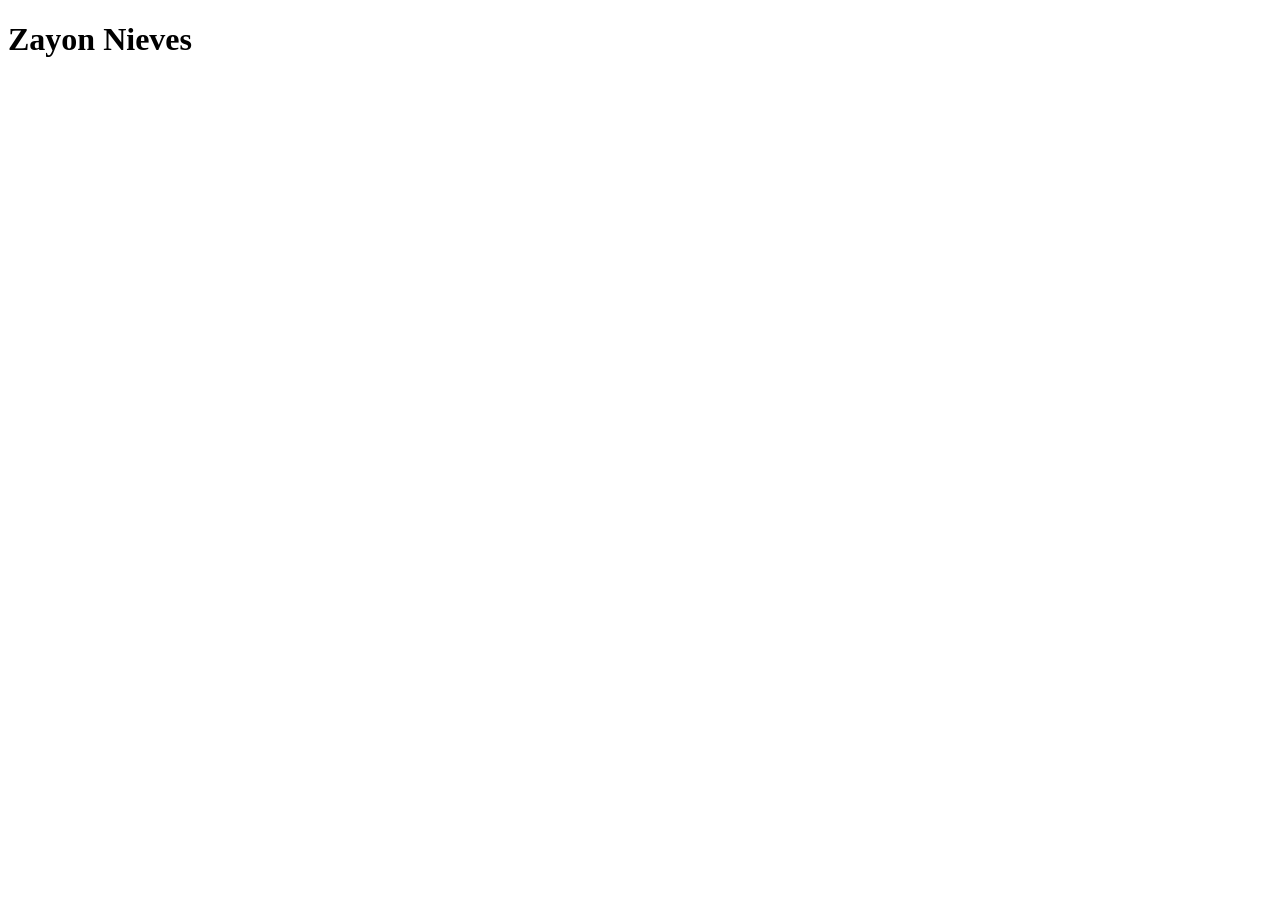
==== keepUpWithMe.html @ a8cc1392 "added new web page to site" ====
<!-- Declare document type for browser to interpret -->
<!DOCTYPE html>
<html>
    <!-- Contains all metadata -->
    <head>
        <title>Zayon Nieves</title>
    </head>
    <!-- All content in body appears in browser window -->
    <body>
        <div id="title">
            <h1>Zayon Nieves</h1>
        </div>

        <div id="nav"></div>
    </body>
</html>
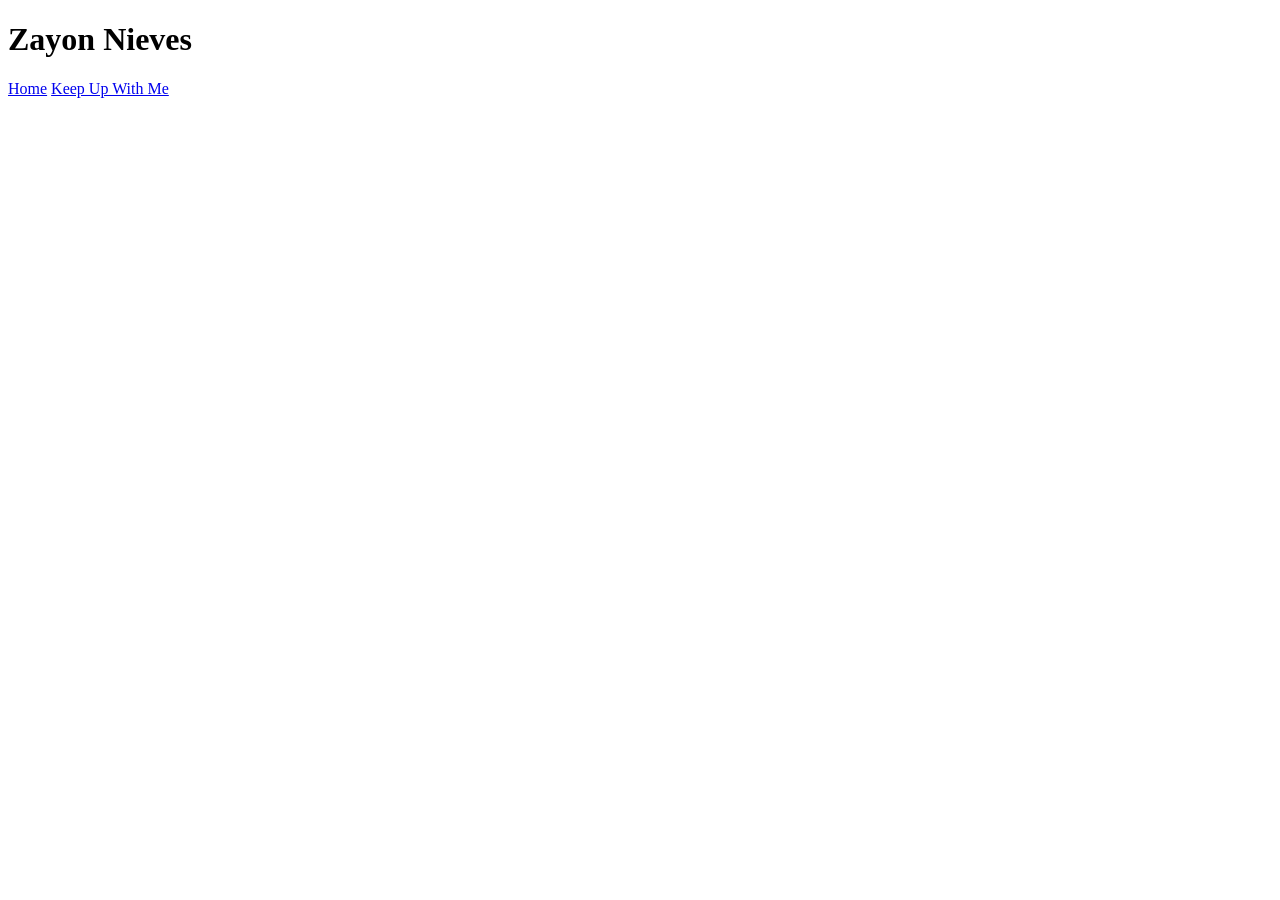
==== commit 929caa07: "activated anchor tag hyperlinks" ====
--- a/keepUpWithMe.html
+++ b/keepUpWithMe.html
@@ -11,6 +11,9 @@
             <h1>Zayon Nieves</h1>
         </div>
 
-        <div id="nav"></div>
+        <div id="nav">
+            <a href="./index.html">Home</a>
+            <a href="./keepUpWithMe.html">Keep Up With Me</a>
+        </div>
     </body>
 </html>
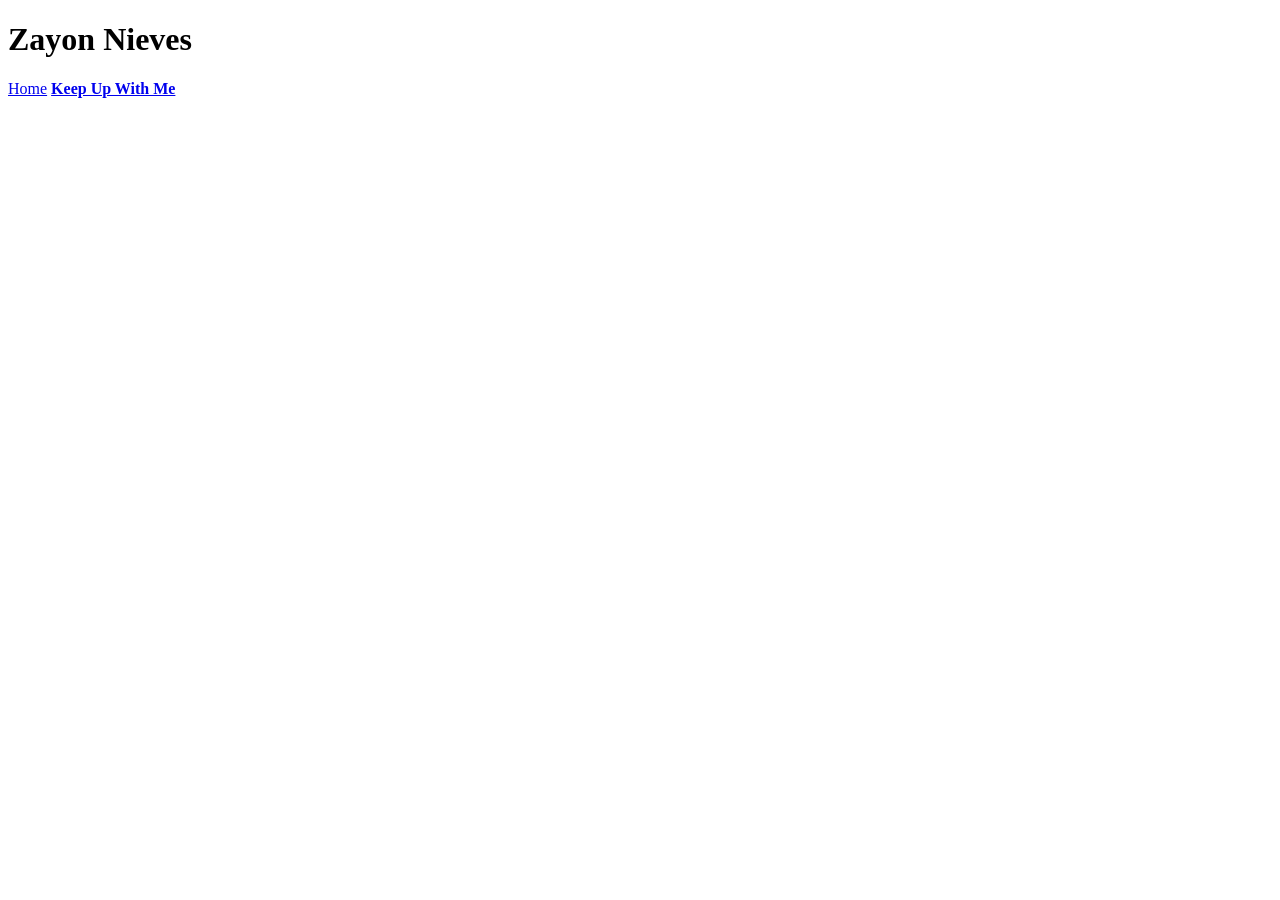
==== commit 1136e168: "activated src attribute for profile pic" ====
--- a/keepUpWithMe.html
+++ b/keepUpWithMe.html
@@ -13,7 +13,7 @@
 
         <div id="nav">
             <a href="./index.html">Home</a>
-            <a href="./keepUpWithMe.html">Keep Up With Me</a>
+            <a href="./keepUpWithMe.html"><b>Keep Up With Me</b></a>
         </div>
     </body>
 </html>
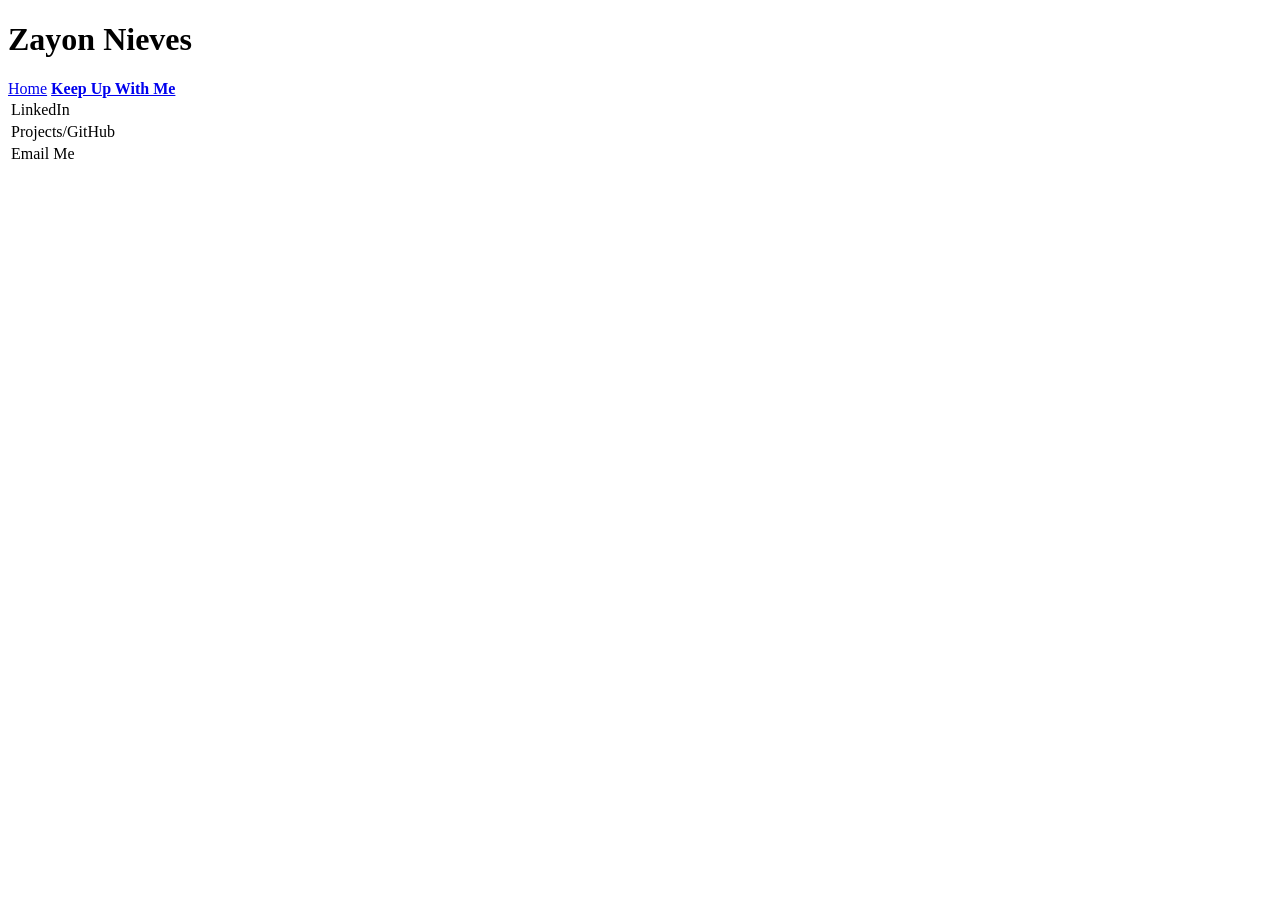
==== commit c28831af: "added links to resources" ====
--- a/keepUpWithMe.html
+++ b/keepUpWithMe.html
@@ -15,5 +15,19 @@
             <a href="./index.html">Home</a>
             <a href="./keepUpWithMe.html"><b>Keep Up With Me</b></a>
         </div>
+
+        <div id="resources">
+            <table>
+                <tr>
+                    <td>LinkedIn</td>
+                </tr>
+                <tr>
+                    <td>Projects/GitHub</td>
+                </tr>
+                <tr>
+                    <td>Email Me</td>
+                </tr>
+            </table>
+        </div>
     </body>
 </html>
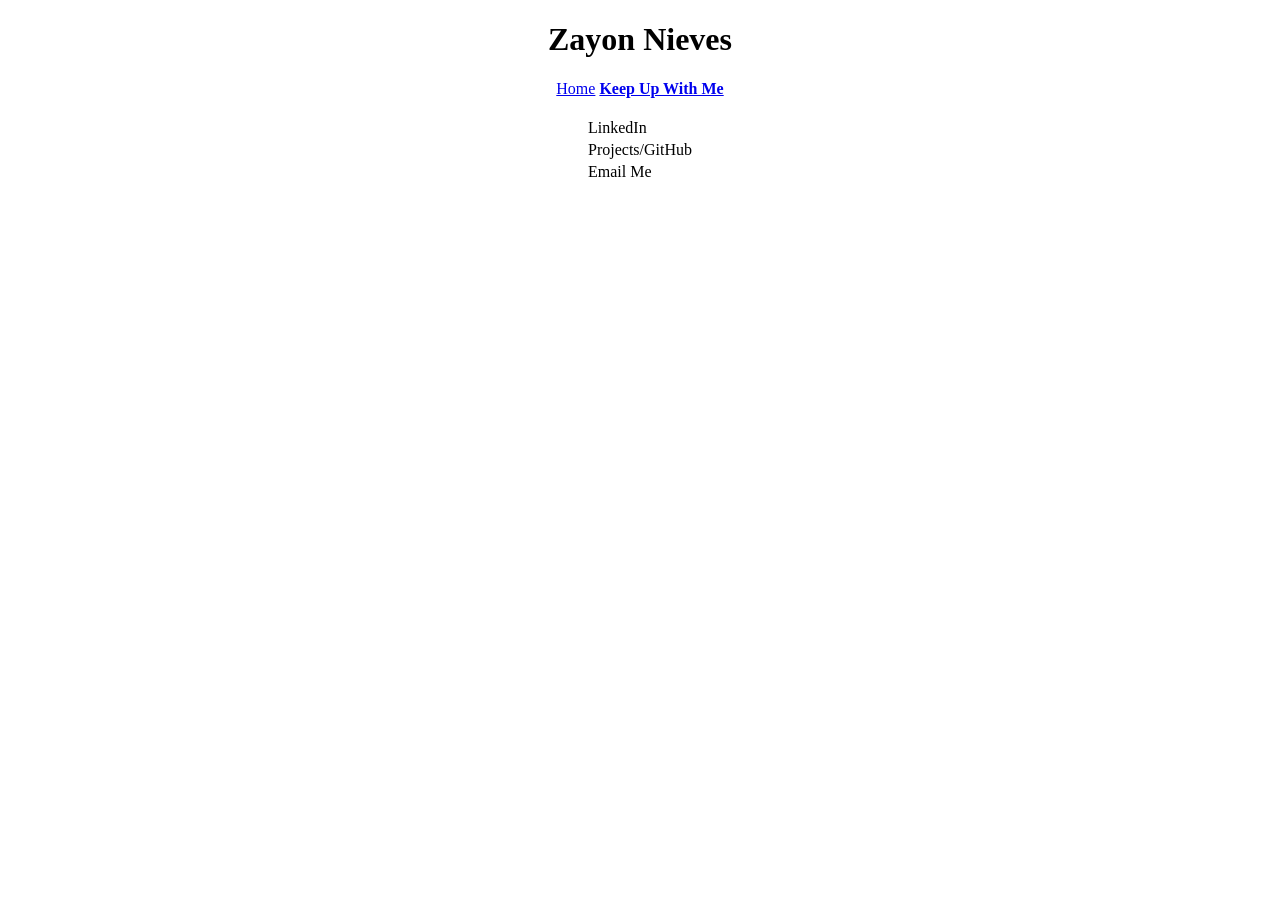
==== commit 56dc626c: "deleted old css file, cetered content" ====
--- a/keepUpWithMe.html
+++ b/keepUpWithMe.html
@@ -4,6 +4,8 @@
     <!-- Contains all metadata -->
     <head>
         <title>Zayon Nieves</title>
+        <!-- link to CSS file -->
+        <link href="./test.css" rel="stylesheet">
     </head>
     <!-- All content in body appears in browser window -->
     <body>
@@ -15,6 +17,8 @@
             <a href="./index.html">Home</a>
             <a href="./keepUpWithMe.html"><b>Keep Up With Me</b></a>
         </div>
+
+        <br>
 
         <div id="resources">
             <table>
--- a/test.css
+++ b/test.css
@@ -0,0 +1,11 @@
+/* Condensed version (Always be as generic as possible)*/
+div {
+    width: fit-content;
+    margin: 0 auto;
+}
+
+div img {
+    width: 350px;
+    height: 350px;
+    border-radius: 50%;
+}
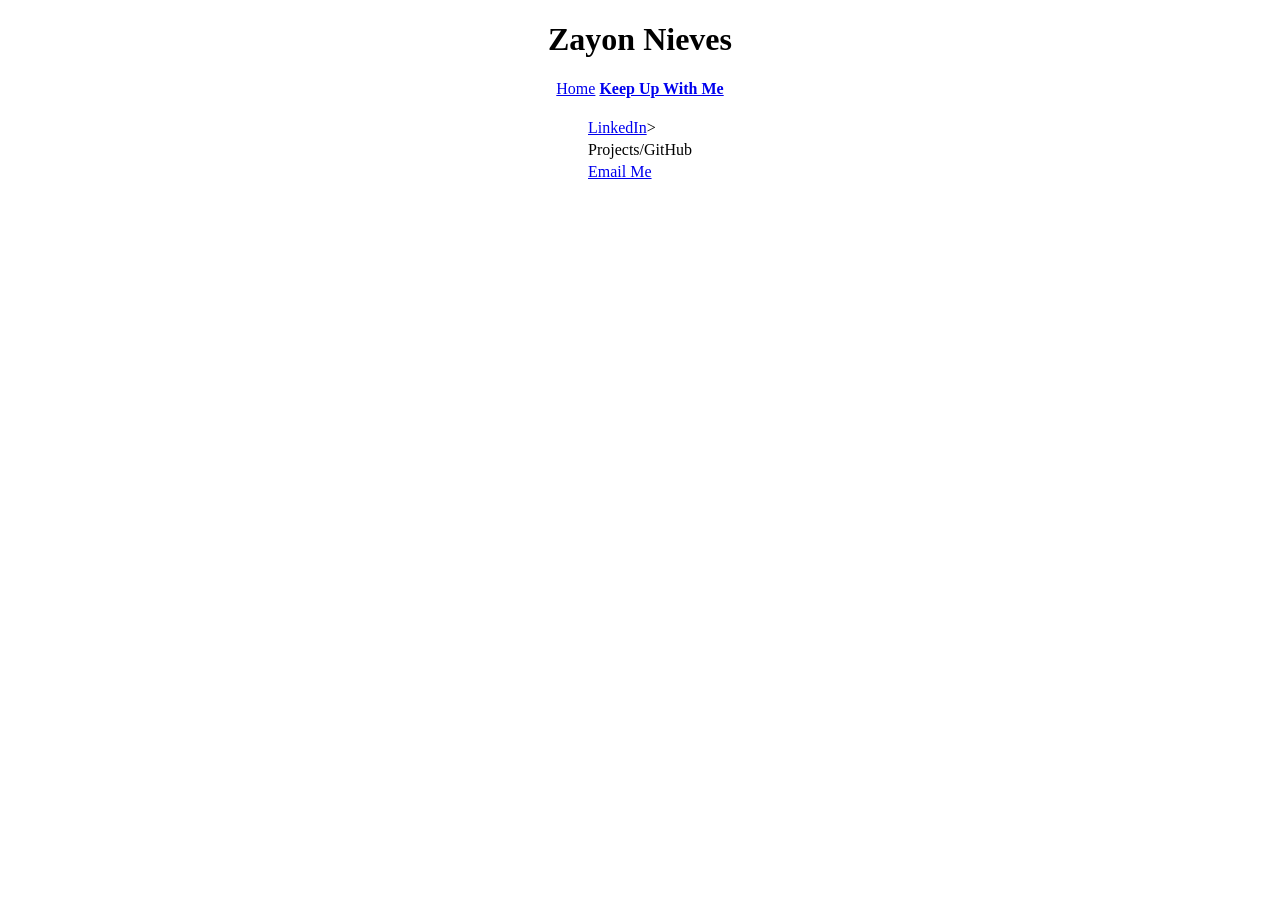
==== commit f03991b9: "activated links to LinkedIn and Email" ====
--- a/keepUpWithMe.html
+++ b/keepUpWithMe.html
@@ -23,13 +23,13 @@
         <div id="resources">
             <table>
                 <tr>
-                    <td>LinkedIn</td>
+                    <td><a href="https://www.linkedin.com/in/zayon-nieves-b97582165">LinkedIn</a>></td>
                 </tr>
                 <tr>
-                    <td>Projects/GitHub</td>
+                    <td><a>Projects/GitHub</a></td>
                 </tr>
                 <tr>
-                    <td>Email Me</td>
+                    <td><a href="mailto:zayon.nieves1@gmail.com">Email Me</a></td>
                 </tr>
             </table>
         </div>
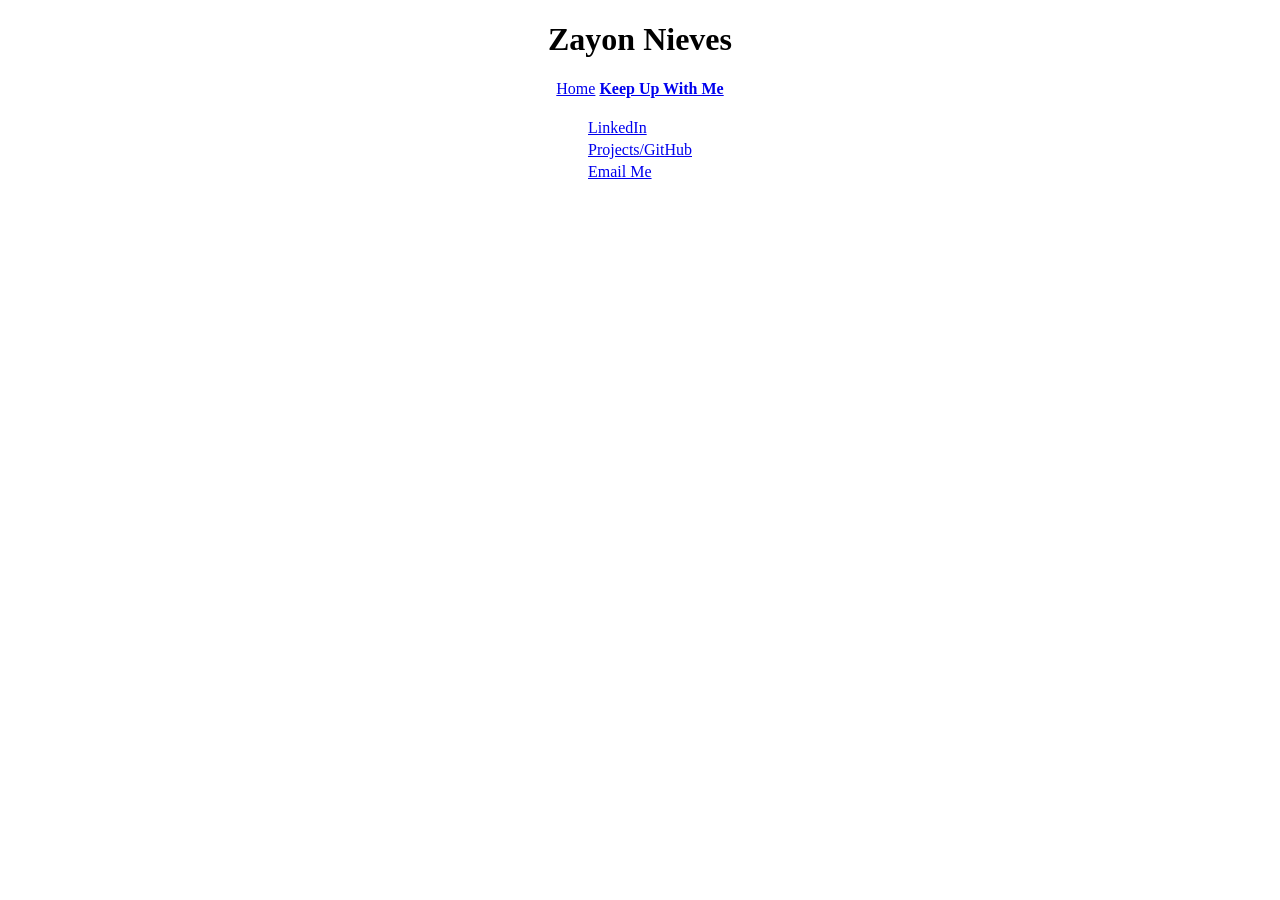
==== commit 12844d68: "activated link for projects webpage" ====
--- a/keepUpWithMe.html
+++ b/keepUpWithMe.html
@@ -23,10 +23,10 @@
         <div id="resources">
             <table>
                 <tr>
-                    <td><a href="https://www.linkedin.com/in/zayon-nieves-b97582165">LinkedIn</a>></td>
+                    <td><a href="https://www.linkedin.com/in/zayon-nieves-b97582165">LinkedIn</a></td>
                 </tr>
                 <tr>
-                    <td><a>Projects/GitHub</a></td>
+                    <td><a href="./projects.html">Projects/GitHub</a></td>
                 </tr>
                 <tr>
                     <td><a href="mailto:zayon.nieves1@gmail.com">Email Me</a></td>
